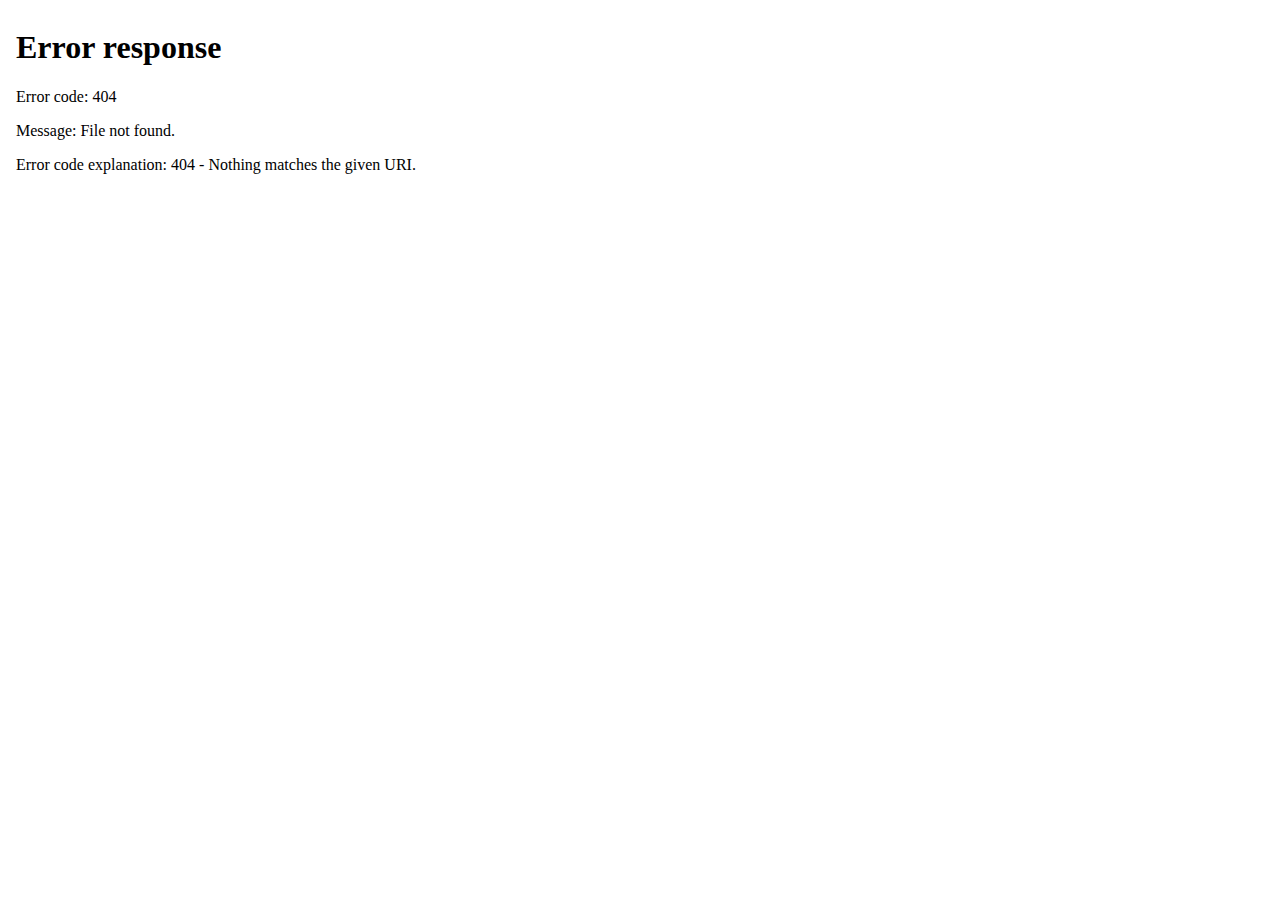
==== Home.html @ 68cc63c2 "Create Home.html" ====
<html>
	<head>
		<meta charset="utf-8"/>
		<link rel="stylesheet" type="text/css" href="style.css">
		<title>Pierrick Lemasson's Web Pages</title> 
	</head>

	<body class="Home">

    	<iframe src="img1.html" width="100%" height="100%" frameborder="0" scrolling="auto"></iframe>
    
		

<!nav>
    
		
	
	
	</body>

</html>
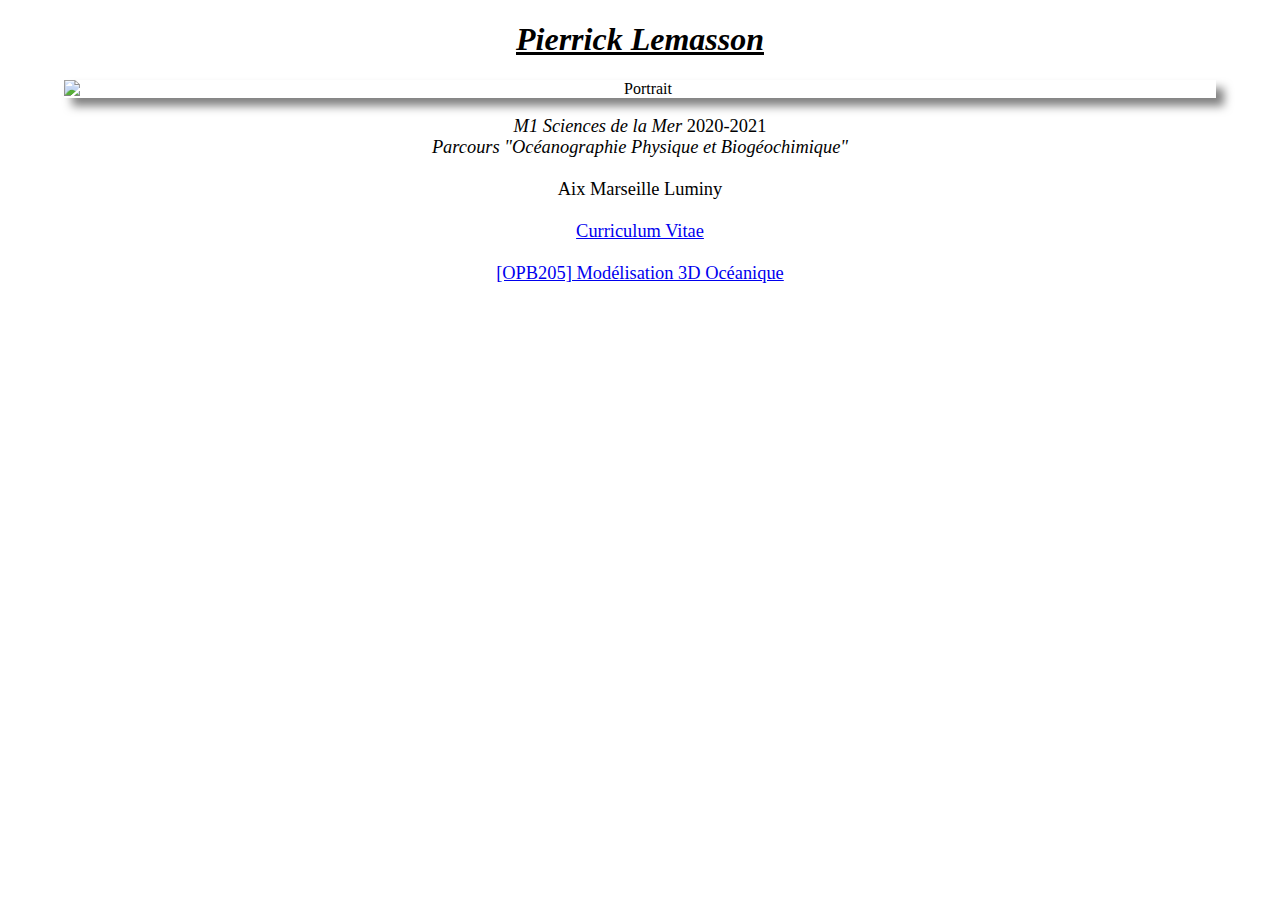
==== commit 718de4a7: "Add files via upload" ====
--- a/Home.html
+++ b/Home.html
@@ -1,3 +1,4 @@
+<!DOCTYPE html>
 <html>
 	<head>
 		<meta charset="utf-8"/>
@@ -6,9 +7,19 @@
 	</head>
 
 	<body class="Home">
-
-    	<iframe src="img1.html" width="100%" height="100%" frameborder="0" scrolling="auto"></iframe>
-    
+		<h1 class="Titrehome">Pierrick Lemasson</h1>
+		
+		<img src="img/Portrait.jpg" alt="Portrait" class="Portraithome">
+			
+		<p class="descrihome"> <em>M1 Sciences de la Mer</em> 2020-2021 <br> <em>Parcours "Océanographie Physique et Biogéochimique"</em> <br><br/>
+		 Aix Marseille Luminy
+        <br>
+        <br>
+        <a class="lien" href="CV.html" title="Curiculum Vitae" >Curriculum Vitae</a>
+        <br>
+        <br>
+        <a class="lien" href="OPB205.html" title="Modelisation3DOceanique" > [OPB205] Modélisation 3D Océanique</a>
+		</p>
 		
 
 <!nav>
--- a/style.css
+++ b/style.css
@@ -0,0 +1,167 @@
+/*CSS pour site perso;	*/
+
+
+/*Page home  _____________________________*/
+.Titrehome{
+	text-align: center;
+	text-decoration: underline;
+	font-style: italic;
+	color: black;
+}
+
+.descrihome {
+	text-align: center;
+	font-size: 1.15em;}
+
+.Portraithome {
+  display: block;
+  margin: 0px auto;
+  text-align: center;
+
+
+}
+
+/*Page CV  _____________________________*/
+
+
+.PageCV{
+	background-color: #fdf0d5 ;
+}
+
+.TitreCV {
+	font-weight: bolder;
+	text-align: center;
+	color: #003049;
+	font-style: italic;
+}
+
+#nom{
+	font-size: 1.5em;
+	font-weight: bold;
+}
+
+#age{
+	font-size: 1.3em;
+}
+
+.descriCV {
+	text-align: center;
+	font-size: 1.1em;
+}
+
+
+#teteCV{
+	display: flex;
+	flex-wrap: wrap;
+	justify-content: center;
+	align-content: center;
+	margin: 15px;
+	
+}
+.casePortraitCV{
+	padding-right: 3%;
+}
+.descriCV{
+	padding-left: 3%;
+
+}
+
+
+
+li strong {
+	font-weight: bold;
+	color: #c1121f;
+	font-style: italic;
+	text-decoration: underline;}
+
+#conteneur{
+	display: flex;
+	flex-wrap: wrap;
+	justify-content: space-around;
+	margin: 3em;
+}
+
+.part1{
+	border: solid;
+	border-color: #003049;
+	border-radius: 15px;
+	width: 35em;
+	padding: 1em;
+	margin-bottom:1em;
+	margin-top:1em;	
+}
+
+
+.part2{
+	border: solid;
+	border-color:  #003049;
+	border-radius: 15px;
+	width: 35em;
+	padding: 1em;
+	margin-top:1em;
+	margin-bottom:1em;
+}
+
+
+.part3{
+	border: solid;
+	border-color:  #003049;
+	border-radius: 15px;
+	padding: 1em;
+	margin-bottom: 1em;
+}
+
+
+
+.PortraitCV {
+  display: block;
+  margin: 0px auto;
+  text-align: center;
+
+}
+
+CV,h2 {
+	text-align: center;
+	color: #003049;
+}
+
+ul{list-style:none;}
+li::before {content: "\25AA";color: #003049;margin-right: 0.5em;}
+
+/*Les deux  _____________________________*/
+
+em {font-style: italic;}
+
+img{
+	box-shadow:8px 8px 10px 0 rgba(0,0,0,0.5);
+}
+
+.PortraitCV {
+     -webkit-transition: all 0.2s;
+     -moz-transition: all 0.2s;
+     -ms-transition: all 0.2s;
+     -o-transition: all 0.2s;
+     transition: all 0.2s;
+}
+.PortraitCV:hover {
+     border : 2px solid #000000;
+     box-shadow:8px 8px 10px 0 rgba(0,0,0,0.5);
+     filter: grayscale(25%);
+}
+
+body{
+	width: 90%;
+	margin: auto;
+}
+
+/*Affichage lien __________________*/
+
+.lien {
+	color:##003049 ;
+}
+.lien:hover{
+	color: ##003049 ;
+	font-weight: bold;
+}
+
+
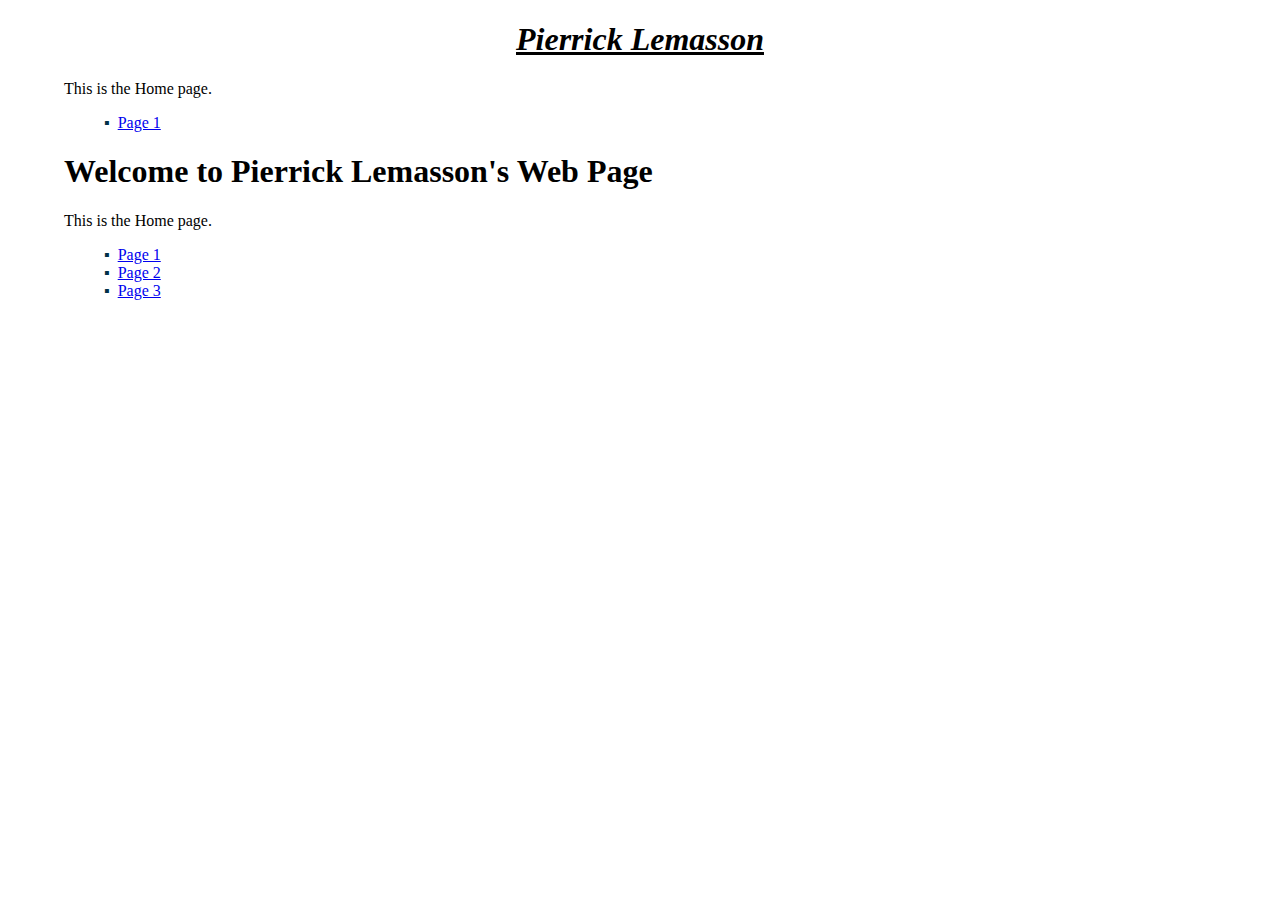
==== commit 2cf5d170: "Update Home.html" ====
--- a/Home.html
+++ b/Home.html
@@ -9,24 +9,48 @@
 	<body class="Home">
 		<h1 class="Titrehome">Pierrick Lemasson</h1>
 		
-		<img src="img/Portrait.jpg" alt="Portrait" class="Portraithome">
-			
-		<p class="descrihome"> <em>M1 Sciences de la Mer</em> 2020-2021 <br> <em>Parcours "Océanographie Physique et Biogéochimique"</em> <br><br/>
-		 Aix Marseille Luminy
-        <br>
-        <br>
-        <a class="lien" href="CV.html" title="Curiculum Vitae" >Curriculum Vitae</a>
-        <br>
-        <br>
-        <a class="lien" href="OPB205.html" title="Modelisation3DOceanique" > [OPB205] Modélisation 3D Océanique</a>
-		</p>
+		    <p>This is the Home page.</p>
+		    <nav>
+		        <ul>
+		            <li><a href="page1.html">Page 1</a></li>
+
+		         
+		        </ul>
+		    </nav>
 		
 
-<!nav>
-    
-		
-	
+
 	
 	</body>
 
 </html>
+
+
+<!DOCTYPE html>
+<html>
+
+<head>
+    <meta charset="utf-8">
+    <meta name="viewport" content="width=device-width, initial-scale=1">
+    <link rel="stylesheet" type="text/css" href="style.css">
+    <title>Pierrick Lemasson's Web Page - Home</title>
+</head>
+
+<body>
+    <h1>Welcome to Pierrick Lemasson's Web Page</h1>
+    <p>This is the Home page.</p>
+    <nav>
+        <ul>
+            <li><a href="page1.html">Page 1</a></li>
+            <li><a href="folder/page2.html">Page 2</a></li>
+            <!-- Assurez-vous de spécifier le chemin relatif correctement -->
+            <!-- Ici, "folder" est le nom du dossier où se trouve la page2.html -->
+            <li><a href="folder/page3.html">Page 3</a></li>
+            <!-- De même pour "page3.html" -->
+        </ul>
+    </nav>
+</body>
+
+</html>
+
+
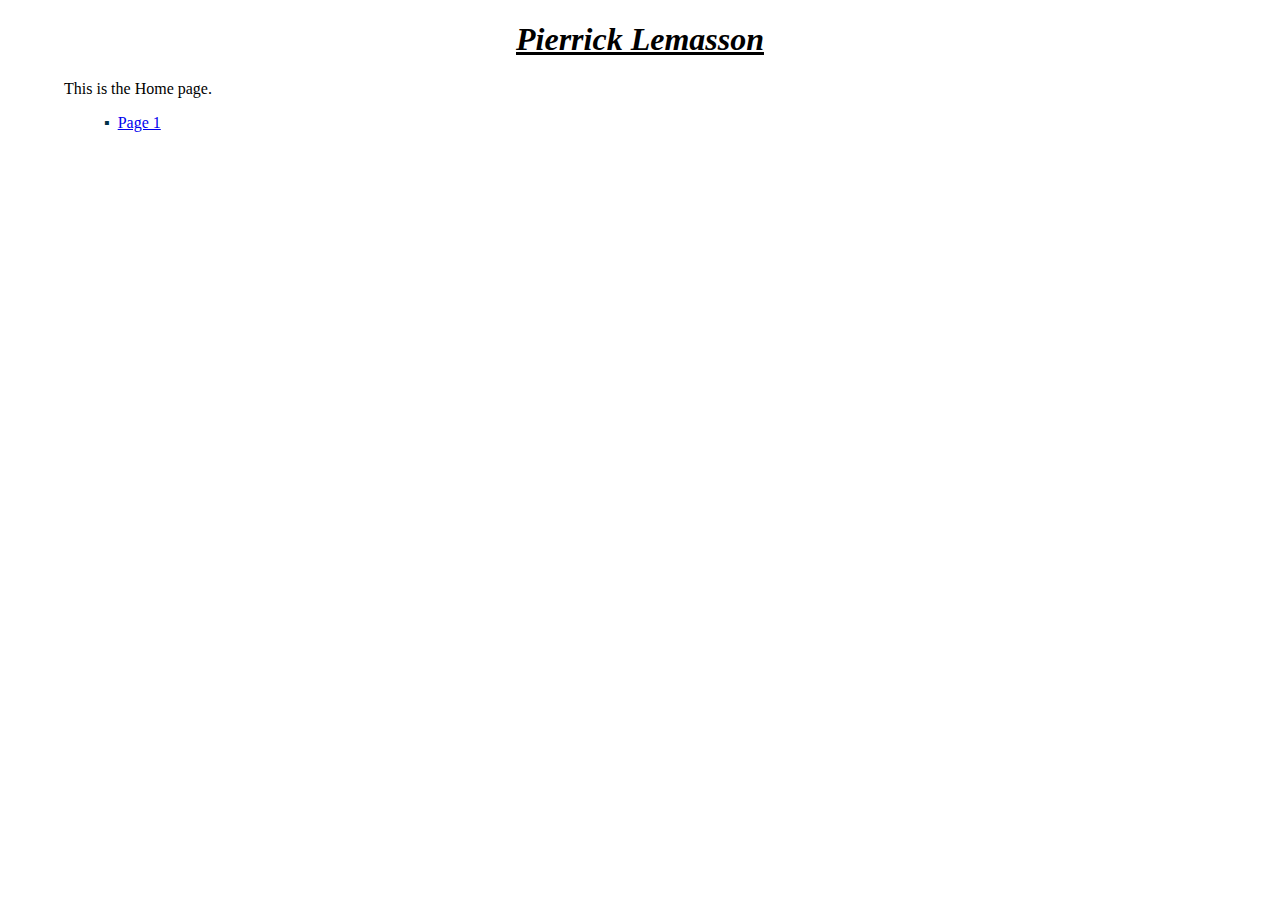
==== commit c5b7343b: "Update Home.html" ====
--- a/Home.html
+++ b/Home.html
@@ -12,7 +12,7 @@
 		    <p>This is the Home page.</p>
 		    <nav>
 		        <ul>
-		            <li><a href="page1.html">Page 1</a></li>
+		            <li><a href="Fqc_vsFqcSOCA.html">Page 1</a></li>
 
 		         
 		        </ul>
@@ -26,31 +26,4 @@
 </html>
 
 
-<!DOCTYPE html>
-<html>
 
-<head>
-    <meta charset="utf-8">
-    <meta name="viewport" content="width=device-width, initial-scale=1">
-    <link rel="stylesheet" type="text/css" href="style.css">
-    <title>Pierrick Lemasson's Web Page - Home</title>
-</head>
-
-<body>
-    <h1>Welcome to Pierrick Lemasson's Web Page</h1>
-    <p>This is the Home page.</p>
-    <nav>
-        <ul>
-            <li><a href="page1.html">Page 1</a></li>
-            <li><a href="folder/page2.html">Page 2</a></li>
-            <!-- Assurez-vous de spécifier le chemin relatif correctement -->
-            <!-- Ici, "folder" est le nom du dossier où se trouve la page2.html -->
-            <li><a href="folder/page3.html">Page 3</a></li>
-            <!-- De même pour "page3.html" -->
-        </ul>
-    </nav>
-</body>
-
-</html>
-
-
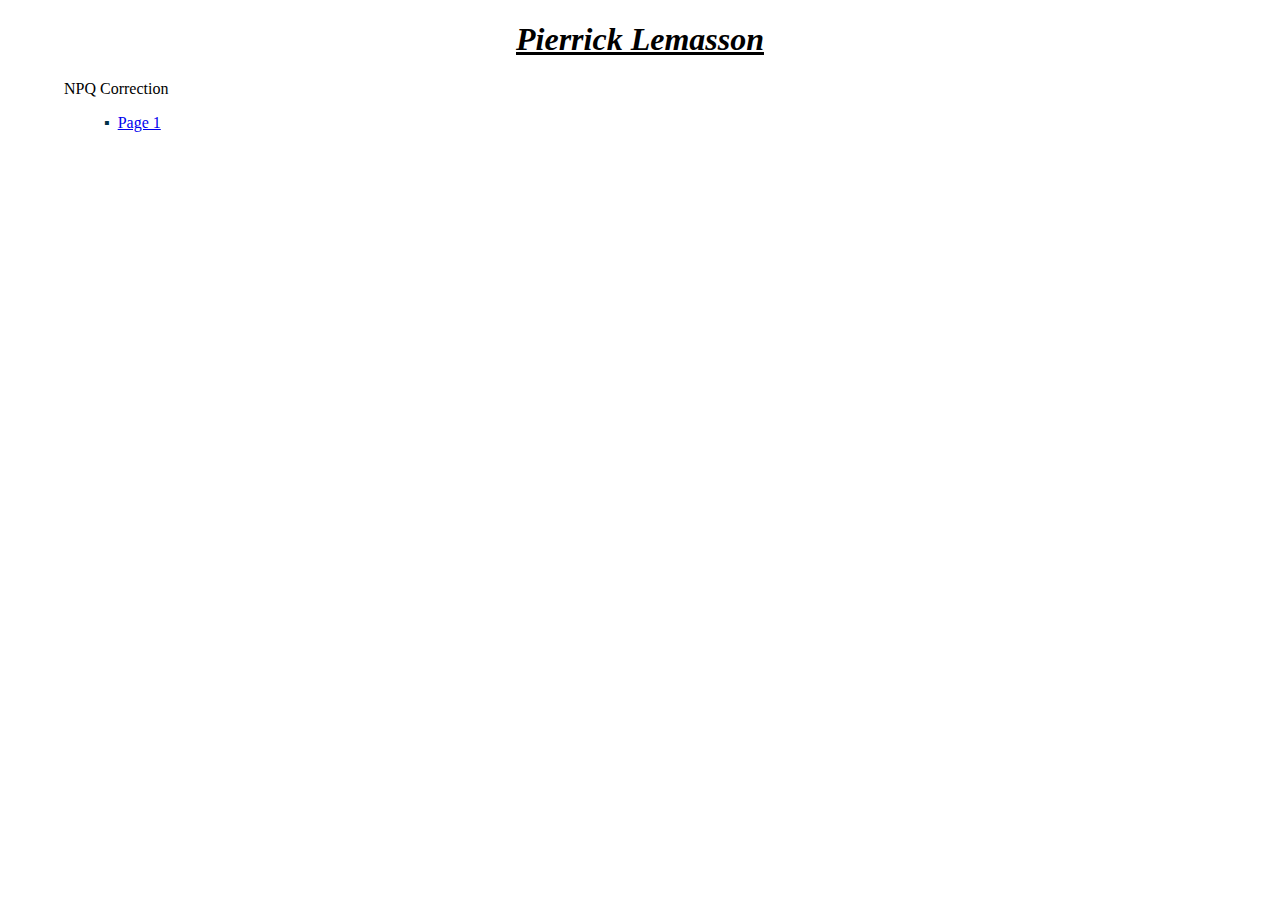
==== commit ca459835: "Update Home.html" ====
--- a/Home.html
+++ b/Home.html
@@ -9,7 +9,7 @@
 	<body class="Home">
 		<h1 class="Titrehome">Pierrick Lemasson</h1>
 		
-		    <p>This is the Home page.</p>
+		    <p>NPQ Correction</p>
 		    <nav>
 		        <ul>
 		            <li><a href="Fqc_vsFqcSOCA.html">Page 1</a></li>
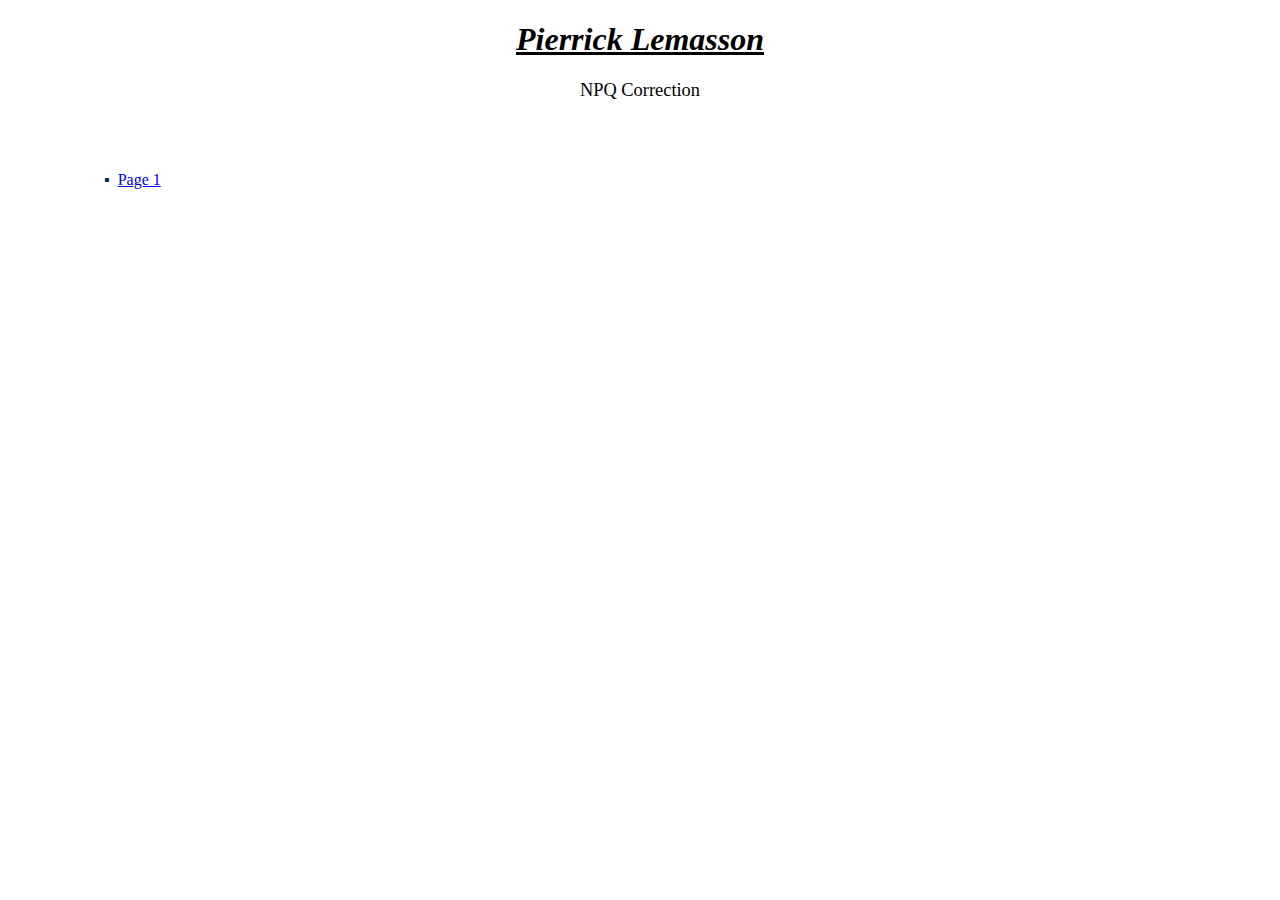
==== commit 61dd43b4: "Update Home.html" ====
--- a/Home.html
+++ b/Home.html
@@ -9,7 +9,11 @@
 	<body class="Home">
 		<h1 class="Titrehome">Pierrick Lemasson</h1>
 		
-		    <p>NPQ Correction</p>
+		    <p class="descrihome">NPQ Correction</p>
+
+		        <br>
+                        <br>
+		
 		    <nav>
 		        <ul>
 		            <li><a href="Fqc_vsFqcSOCA.html">Page 1</a></li>
@@ -26,4 +30,3 @@
 </html>
 
 
-
